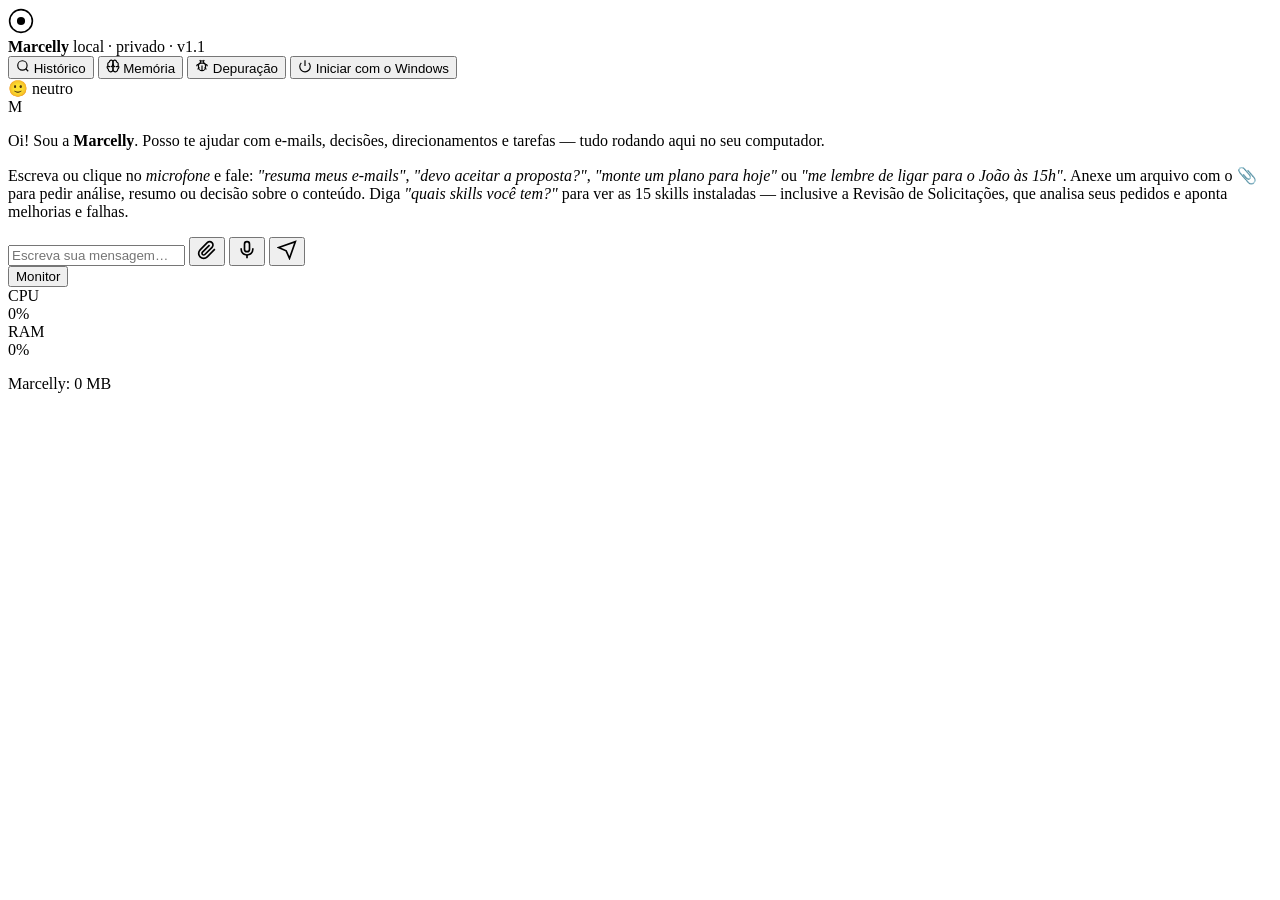
==== ui/index.html @ 8e40aa17 "fix: renovar arquivos visuais do chat" ====
<!DOCTYPE html>
<html lang="pt-BR">
<head>
  <meta charset="UTF-8" />
  <meta name="viewport" content="width=device-width, initial-scale=1.0" />
  <title>Marcelly — Assistente local</title>
  <link rel="stylesheet" href="/static/styles.css?v=1.2" />
  <link rel="icon" href="data:image/svg+xml,<svg xmlns='http://www.w3.org/2000/svg' viewBox='0 0 32 32'><circle cx='16' cy='16' r='14' fill='none' stroke='%2300e5ff' stroke-width='2'/><circle cx='16' cy='16' r='5' fill='%2300e5ff'/></svg>" />
</head>
<body>
  <div class="chat">
    <header class="chat__header">
      <div class="chat__brand">
        <svg viewBox="0 0 32 32" width="26" height="26" aria-hidden="true">
          <circle cx="16" cy="16" r="14" fill="none" stroke="currentColor" stroke-width="2"/>
          <circle cx="16" cy="16" r="5" fill="currentColor"/>
        </svg>
        <div>
          <strong>Marcelly</strong>
          <span class="chat__status">
            <span class="dot"></span> local · privado · v1.1
          </span>
        </div>
      </div>
      <div class="chat__actions">
        <button type="button" class="chat__history" id="historyBtn" aria-pressed="false" title="Abrir histórico e busca por assunto">
          <svg viewBox="0 0 24 24" width="14" height="14" fill="none" stroke="currentColor" stroke-width="2" aria-hidden="true">
            <circle cx="11" cy="11" r="8"/>
            <path d="m21 21-4.3-4.3"/>
          </svg>
          <span class="chat__history-text">Histórico</span>
        </button>
        <button type="button" class="chat__memory" id="memoryBtn" aria-pressed="false" title="Ver o que a Marcelly sabe sobre você">
          <svg viewBox="0 0 24 24" width="14" height="14" fill="none" stroke="currentColor" stroke-width="2" stroke-linecap="round" stroke-linejoin="round" aria-hidden="true">
            <path d="M12 5a3 3 0 1 0-5.997.125 4 4 0 0 0-2.526 5.77 4 4 0 0 0 .556 6.588A4 4 0 1 0 12 18Z"/>
            <path d="M12 5a3 3 0 1 1 5.997.125 4 4 0 0 1 2.526 5.77 4 4 0 0 1-.556 6.588A4 4 0 1 1 12 18Z"/>
            <path d="M15 13a4.5 4.5 0 0 1-3-4 4.5 4.5 0 0 1-3 4"/>
            <path d="M17.5 13h3"/>
            <path d="M3.5 13h3"/>
          </svg>
          <span class="chat__memory-text">Memória</span>
        </button>
        <button type="button" class="chat__debug" id="debugBtn" aria-pressed="false" title="Ativar modo de depuração">
          <svg viewBox="0 0 24 24" width="14" height="14" fill="none" stroke="currentColor" stroke-width="2" aria-hidden="true">
            <path d="m8 2 1.88 1.88"/>
            <path d="M14.12 3.88 16 2"/>
            <path d="M9 7.13v-1a3.003 3.003 0 1 1 6 0v1"/>
            <path d="M12 20c-3.3 0-6-2.7-6-6v-3a4 4 0 0 1 4-4h4a4 4 0 0 1 4 4v3c0 3.3-2.7 6-6 6"/>
            <path d="M12 20v-9"/>
            <path d="M6.53 9C4.6 8.8 3 10.36 3 12.3"/>
            <path d="M21 12.3c0-1.94-1.6-3.5-3.53-3.3"/>
            <path d="M8 15c-1.66 0-3 1.34-3 3"/>
            <path d="M16 15c1.66 0 3 1.34 3 3"/>
          </svg>
          <span class="chat__debug-text">Depuração</span>
        </button>
        <button type="button" class="chat__autostart" id="autostartBtn" aria-pressed="false" title="Ativar inicialização com o Windows">
          <svg viewBox="0 0 24 24" width="14" height="14" fill="none" stroke="currentColor" stroke-width="2" aria-hidden="true">
            <path d="M12 2v10"/>
            <path d="M18.4 6.6a9 9 0 1 1-12.77.04"/>
          </svg>
          <span class="chat__autostart-text">Iniciar com o Windows</span>
        </button>
        <div class="chat__mood" id="moodIndicator" title="Humor do dia">
          <span class="chat__mood-emoji">🙂</span>
          <span class="chat__mood-label" id="moodLabel">neutro</span>
        </div>
      </div>
    </header>

    <aside class="memory-panel" id="memoryPanel" hidden aria-label="O que a Marcelly sabe sobre você">
      <div class="memory-panel__head">
        <span aria-hidden="true">🧠</span>
        <span class="memory-panel__note">O que a Marcelly sabe sobre você — salvo apenas no seu computador.</span>
        <button type="button" class="memory-panel__close" id="memoryCloseBtn" title="Fechar">✕</button>
      </div>
      <div class="memory-panel__list" id="memoryList"></div>
    </aside>

    <div class="storage-banner" id="storageBanner" hidden role="alert">
      <span class="storage-banner__icon">💾</span>
      <p class="storage-banner__text">
        <strong>Liberação de espaço disponível.</strong>
        Há <span id="storageCount">0</span> conversas mais antigas que 120 dias.
        Quer salvar uma cópia em arquivo e liberar espaço?
      </p>
      <div class="storage-banner__actions">
        <button type="button" class="storage-banner__save" id="storageSaveBtn">Salvar e liberar</button>
        <button type="button" class="storage-banner__later" id="storageLaterBtn">Agora não</button>
      </div>
    </div>

    <main class="chat__body" id="chatBody" aria-live="polite">
      <div class="msg msg--bot">
        <div class="msg__avatar">M</div>
        <div class="msg__bubble">
          <p>Oi! Sou a <strong>Marcelly</strong>. Posso te ajudar com e-mails,
          decisões, direcionamentos e tarefas — tudo rodando aqui no seu computador.</p>
          <p class="msg__hint">Escreva ou clique no <em>microfone</em> e fale:
          <em>"resuma meus e-mails"</em>, <em>"devo aceitar a proposta?"</em>,
          <em>"monte um plano para hoje"</em> ou <em>"me lembre de ligar para o João às 15h"</em>.
          Anexe um arquivo com o 📎 para pedir análise, resumo ou decisão sobre o conteúdo.
          Diga <em>"quais skills você tem?"</em> para ver as 15 skills instaladas — inclusive a Revisão de Solicitações, que analisa seus pedidos e aponta melhorias e falhas.</p>
        </div>
      </div>
    </main>

    <div class="attach-chip" id="attachChip" hidden>
      <span id="attachName"></span>
      <button type="button" id="attachRemoveBtn" aria-label="Remover anexo" title="Remover anexo">&#10005;</button>
    </div>

    <div class="chat__input-wrapper">
      <button type="button" class="btn-cancel" id="cancelBtn" hidden title="Parar resposta" aria-label="Parar resposta">✕</button>
    <form class="chat__input" id="chatForm" autocomplete="off">
      <input
        type="text"
        id="messageInput"
        placeholder="Escreva sua mensagem…"
        aria-label="Mensagem"
        required
      />
      <button type="button" id="attachBtn" class="attach" aria-label="Anexar arquivo" title="Anexar arquivo (texto, código, CSV, PDF ou DOCX · até 2 MB)">
        <svg viewBox="0 0 24 24" width="20" height="20" fill="none" stroke="currentColor" stroke-width="2">
          <path d="m21.44 11.05-9.19 9.19a6 6 0 0 1-8.49-8.49l8.57-8.57A4 4 0 1 1 18 8.84l-8.59 8.57a2 2 0 0 1-2.83-2.83l8.49-8.48"/>
        </svg>
      </button>
      <button type="button" id="micBtn" class="mic" aria-label="Falar com o Marcelly" title="Clique e fale">
        <svg viewBox="0 0 24 24" width="20" height="20" fill="none" stroke="currentColor" stroke-width="2">
          <rect x="9" y="2" width="6" height="12" rx="3"/>
          <path d="M5 10v1a7 7 0 0 0 14 0v-1"/>
          <path d="M12 18v4"/>
        </svg>
      </button>
      <button type="submit" id="sendBtn" aria-label="Enviar">
        <svg viewBox="0 0 24 24" width="20" height="20" fill="none" stroke="currentColor" stroke-width="2">
          <path d="m22 2-7 20-4-9-9-4 20-7z"/>
        </svg>
      </button>
    </form>
      <div class="chat__typing" id="typingIndicator" hidden aria-live="polite">Escrevendo...</div>
    </div>

    <aside class="history-panel" id="historyPanel" hidden>
      <div class="history-panel__head">
        <strong>Histórico</strong>
        <span class="history-panel__note">salvo localmente — nada sai da máquina</span>
        <button type="button" id="historyCloseBtn" class="history-panel__close" title="Fechar">✕</button>
      </div>
      <form class="history-panel__search" id="historySearchForm">
        <input
          type="search"
          id="historySearch"
          placeholder="Buscar por assunto…"
          aria-label="Buscar por assunto no histórico"
        />
        <button type="submit" aria-label="Buscar">
          <svg viewBox="0 0 24 24" width="14" height="14" fill="none" stroke="currentColor" stroke-width="2" aria-hidden="true">
            <circle cx="11" cy="11" r="8"/>
            <path d="m21 21-4.3-4.3"/>
          </svg>
        </button>
      </form>
      <div class="history-panel__list" id="historyList" aria-live="polite"></div>
    </aside>

    <aside class="debug-panel" id="debugPanel" hidden>
      <div class="debug-panel__head">
        <strong>Depuração</strong>
        <span class="debug-panel__note">eventos locais — nada sai da máquina</span>
        <button type="button" id="debugClearBtn" class="debug-panel__clear" title="Limpar eventos">Limpar</button>
      </div>
      <div class="debug-panel__list" id="debugList" aria-live="polite"></div>
    </aside>

    <div class="stats-widget" id="statsWidget">
      <button type="button" class="stats-widget__toggle" id="statsToggle" aria-expanded="true" title="Monitor de CPU e RAM">
        <span class="stats-widget__dot" aria-hidden="true"></span> Monitor
      </button>
      <div class="stats-widget__body" id="statsBody">
        <div class="stats-widget__row">
          <span class="stats-widget__label">CPU</span>
          <div class="stats-widget__bar"><div class="stats-widget__fill" id="statsCpu"></div></div>
          <span class="stats-widget__value" id="statsCpuVal">0%</span>
        </div>
        <div class="stats-widget__row">
          <span class="stats-widget__label">RAM</span>
          <div class="stats-widget__bar"><div class="stats-widget__fill stats-widget__fill--ram" id="statsRam"></div></div>
          <span class="stats-widget__value" id="statsRamVal">0%</span>
        </div>
        <p class="stats-widget__note" id="statsNote">Marcelly: 0 MB</p>
      </div>
    </div>

    <div class="chat__agent" id="statusChip" hidden>
      <span class="chat__agent-dot" aria-hidden="true"></span>
      <span id="statusText">…</span>
    </div>

  </div>

    <div class="onboarding" id="onboarding" hidden role="dialog" aria-modal="true" aria-labelledby="onboardingTitle">
      <div class="onboarding__card">
        <h2 id="onboardingTitle">Prazer, eu sou a Marcelly</h2>
        <p>Me conte o essencial para eu te tratar do jeito certo — fica salvo apenas neste computador.</p>
        <form class="onboarding__form" id="onboardingForm">
          <label class="onboarding__field">Nome
            <input id="obName" type="text" required autocomplete="name" />
          </label>
          <label class="onboarding__field">Gênero
            <select id="obGender">
              <option value="">Prefiro não informar</option>
              <option value="masculino">Masculino</option>
              <option value="feminino">Feminino</option>
              <option value="outro">Outro</option>
            </select>
          </label>
          <label class="onboarding__field">Telefone
            <input id="obPhone" type="tel" autocomplete="tel" />
          </label>
          <label class="onboarding__field">WhatsApp
            <input id="obWhats" type="tel" />
          </label>
          <label class="onboarding__field">E-mail
            <input id="obEmail" type="email" autocomplete="email" />
          </label>
          <div class="onboarding__actions">
            <button type="button" class="onboarding__skip" id="onboardingSkip">Preencher depois</button>
            <button type="submit" class="onboarding__save" id="onboardingSave">Começar</button>
          </div>
        </form>
      </div>
    </div>

  <script src="/static/app.js?v=1.2"></script>
</body>
</html>
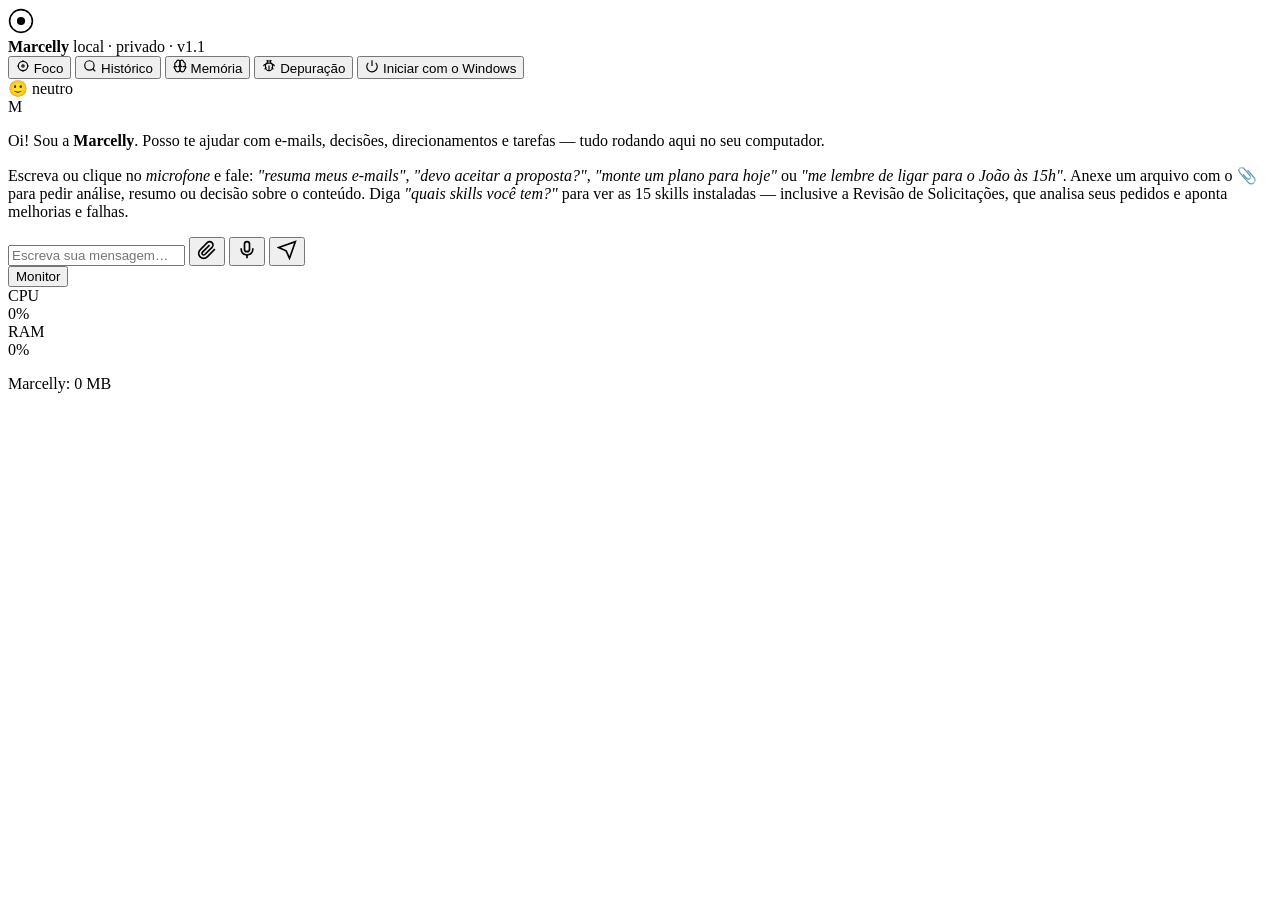
==== commit c5d6e389: "feat: adicionar controle do modo de foco" ====
--- a/ui/index.html
+++ b/ui/index.html
@@ -23,6 +23,10 @@
         </div>
       </div>
       <div class="chat__actions">
+        <button type="button" class="chat__focus" id="focusBtn" aria-pressed="false" title="Ativar modo de foco (Alt+F)">
+          <svg viewBox="0 0 24 24" width="14" height="14" fill="none" stroke="currentColor" stroke-width="2" aria-hidden="true"><circle cx="12" cy="12" r="8"/><circle cx="12" cy="12" r="2"/><path d="M12 2v2M12 20v2M2 12h2M20 12h2"/></svg>
+          <span class="chat__focus-text">Foco</span>
+        </button>
         <button type="button" class="chat__history" id="historyBtn" aria-pressed="false" title="Abrir histórico e busca por assunto">
           <svg viewBox="0 0 24 24" width="14" height="14" fill="none" stroke="currentColor" stroke-width="2" aria-hidden="true">
             <circle cx="11" cy="11" r="8"/>
@@ -232,6 +236,6 @@
       </div>
     </div>
 
-  <script src="/static/app.js?v=1.2"></script>
+  <script src="/static/app.js?v=1.5"></script>
 </body>
 </html>
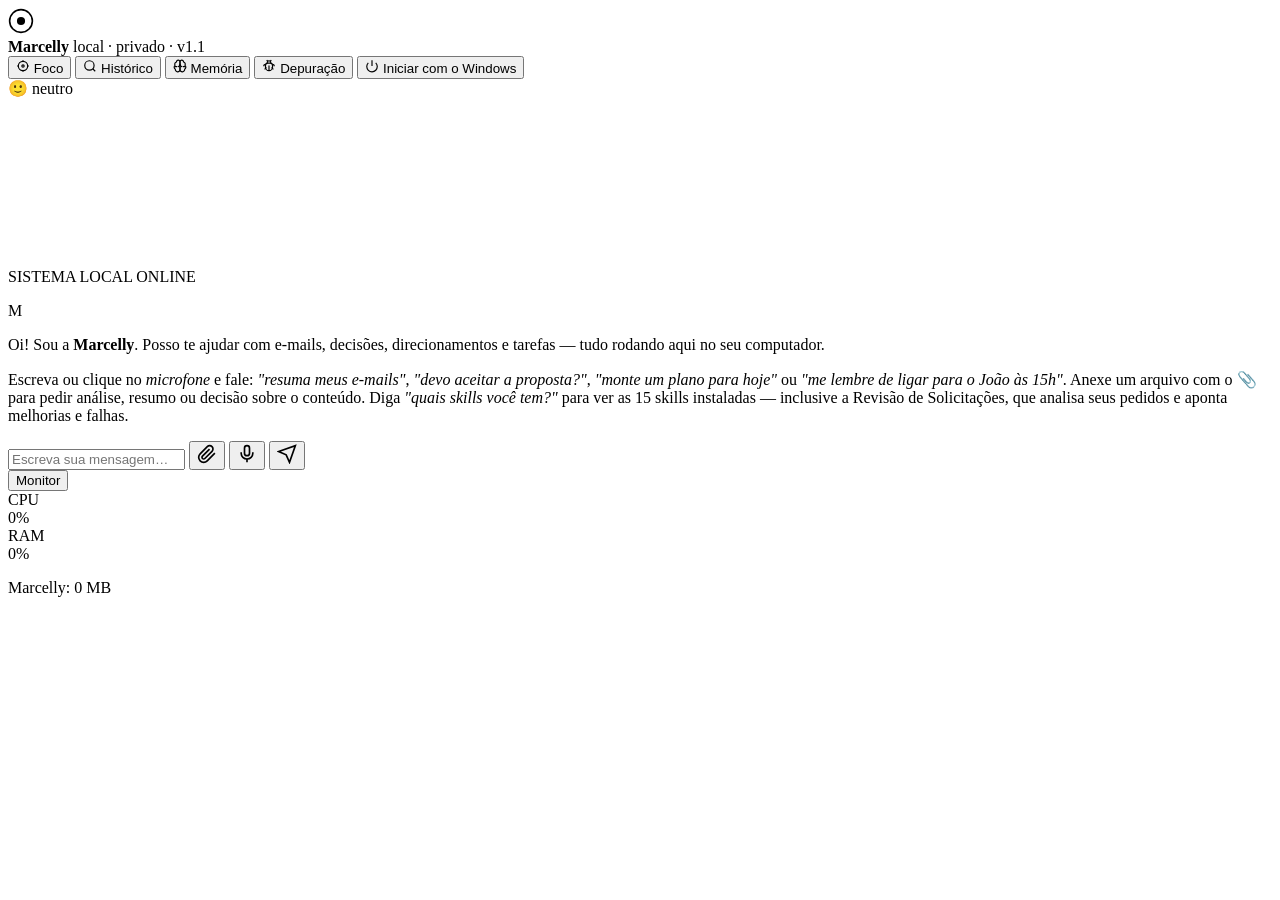
==== commit 878538af: "Add animated Jarvis HUD and audio visualizer" ====
--- a/ui/index.html
+++ b/ui/index.html
@@ -4,7 +4,7 @@
   <meta charset="UTF-8" />
   <meta name="viewport" content="width=device-width, initial-scale=1.0" />
   <title>Marcelly — Assistente local</title>
-  <link rel="stylesheet" href="/static/styles.css?v=1.2" />
+  <link rel="stylesheet" href="/static/styles.css?v=1.3" />
   <link rel="icon" href="data:image/svg+xml,<svg xmlns='http://www.w3.org/2000/svg' viewBox='0 0 32 32'><circle cx='16' cy='16' r='14' fill='none' stroke='%2300e5ff' stroke-width='2'/><circle cx='16' cy='16' r='5' fill='%2300e5ff'/></svg>" />
 </head>
 <body>
@@ -93,6 +93,13 @@
         <button type="button" class="storage-banner__later" id="storageLaterBtn">Agora não</button>
       </div>
     </div>
+
+    <section class="hud" id="hud" aria-label="Estado da Marcelly">
+      <canvas id="audioVisualizer" aria-hidden="true"></canvas>
+      <div class="hud__rings" aria-hidden="true"><i></i><i></i><i></i></div>
+      <div class="hud__orb" id="hudOrb" aria-hidden="true"><span></span></div>
+      <p class="hud__label" id="hudLabel">SISTEMA LOCAL ONLINE</p>
+    </section>
 
     <main class="chat__body" id="chatBody" aria-live="polite">
       <div class="msg msg--bot">
@@ -236,6 +243,6 @@
       </div>
     </div>
 
-  <script src="/static/app.js?v=1.5"></script>
+  <script src="/static/app.js?v=1.6"></script>
 </body>
 </html>
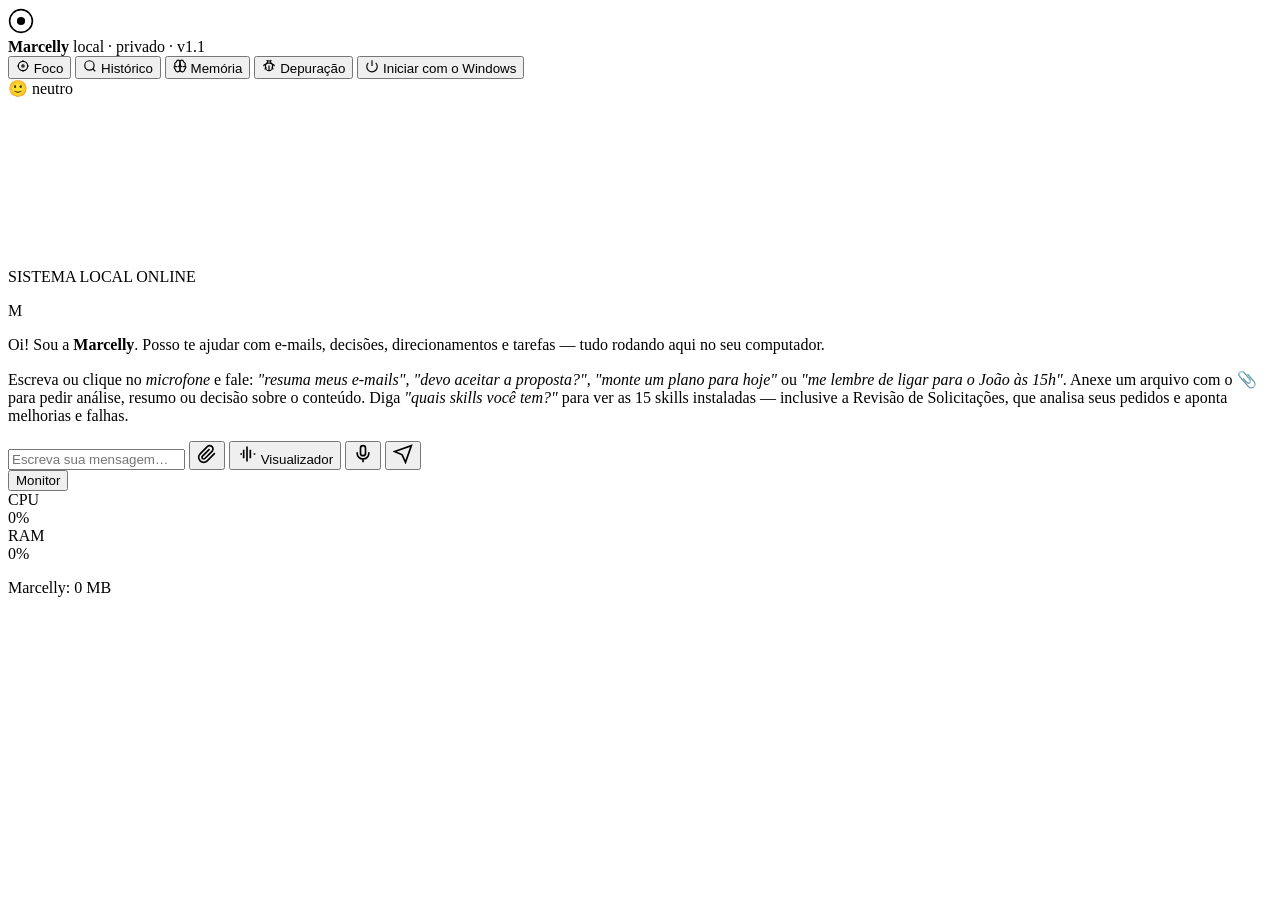
==== commit 493a9c5c: "Adiciona controle do visualizador de áudio no chat" ====
--- a/ui/index.html
+++ b/ui/index.html
@@ -4,7 +4,7 @@
   <meta charset="UTF-8" />
   <meta name="viewport" content="width=device-width, initial-scale=1.0" />
   <title>Marcelly — Assistente local</title>
-  <link rel="stylesheet" href="/static/styles.css?v=1.3" />
+  <link rel="stylesheet" href="/static/styles.css?v=1.4" />
   <link rel="icon" href="data:image/svg+xml,<svg xmlns='http://www.w3.org/2000/svg' viewBox='0 0 32 32'><circle cx='16' cy='16' r='14' fill='none' stroke='%2300e5ff' stroke-width='2'/><circle cx='16' cy='16' r='5' fill='%2300e5ff'/></svg>" />
 </head>
 <body>
@@ -136,6 +136,12 @@
           <path d="m21.44 11.05-9.19 9.19a6 6 0 0 1-8.49-8.49l8.57-8.57A4 4 0 1 1 18 8.84l-8.59 8.57a2 2 0 0 1-2.83-2.83l8.49-8.48"/>
         </svg>
       </button>
+      <button type="button" id="visualizerBtn" class="visualizer-toggle" aria-pressed="false" title="Ativar visualizador de áudio">
+        <svg viewBox="0 0 24 24" width="20" height="20" fill="none" stroke="currentColor" stroke-width="2" aria-hidden="true">
+          <path d="M4 12h2m2-5v10m4-14v18m4-14v10m4-5h2"/>
+        </svg>
+        <span class="visualizer-toggle__text">Visualizador</span>
+      </button>
       <button type="button" id="micBtn" class="mic" aria-label="Falar com o Marcelly" title="Clique e fale">
         <svg viewBox="0 0 24 24" width="20" height="20" fill="none" stroke="currentColor" stroke-width="2">
           <rect x="9" y="2" width="6" height="12" rx="3"/>
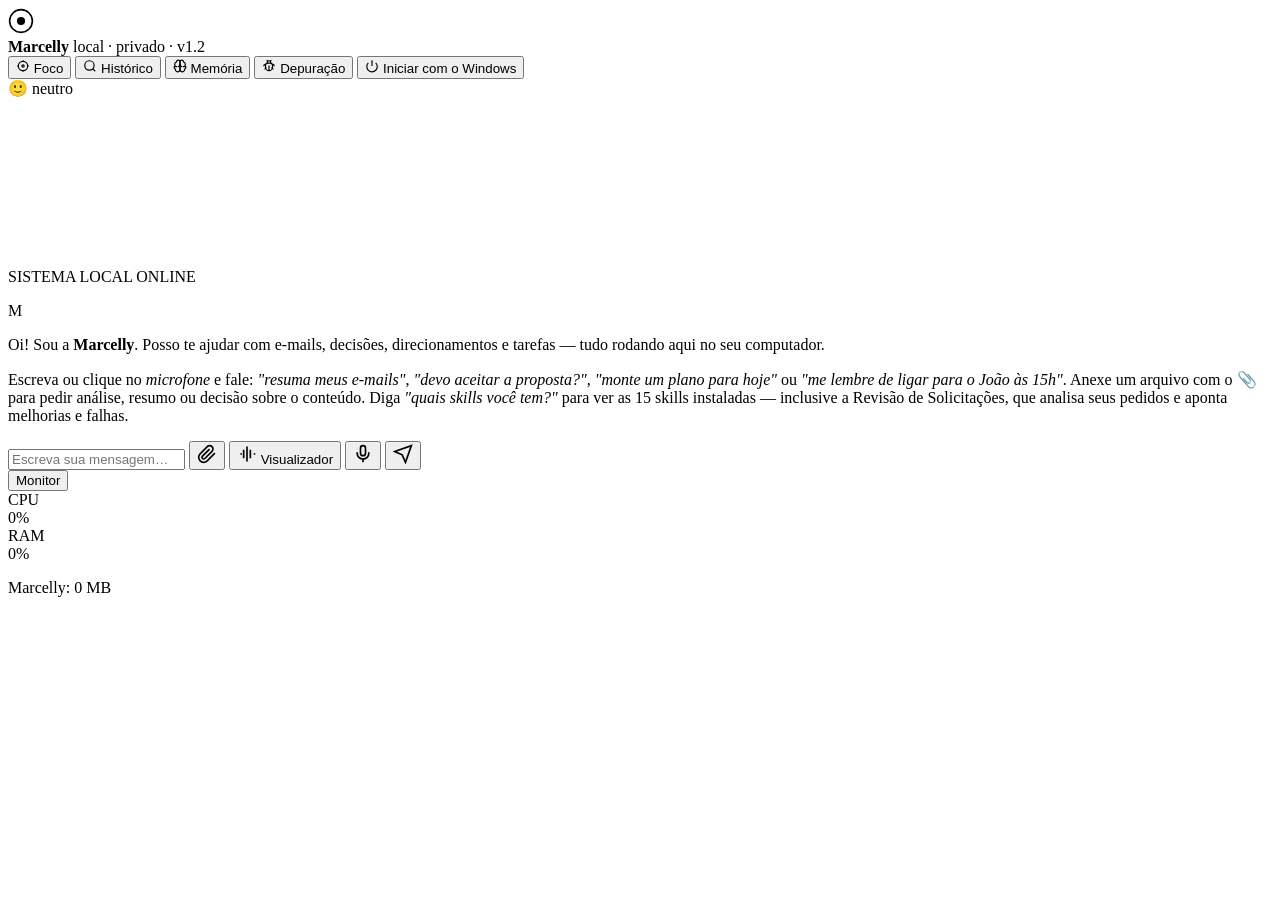
==== commit ae6f55f2: "Identifica interface visual v1.2" ====
--- a/ui/index.html
+++ b/ui/index.html
@@ -4,7 +4,7 @@
   <meta charset="UTF-8" />
   <meta name="viewport" content="width=device-width, initial-scale=1.0" />
   <title>Marcelly — Assistente local</title>
-  <link rel="stylesheet" href="/static/styles.css?v=1.4" />
+  <link rel="stylesheet" href="/static/styles.css?v=1.5" />
   <link rel="icon" href="data:image/svg+xml,<svg xmlns='http://www.w3.org/2000/svg' viewBox='0 0 32 32'><circle cx='16' cy='16' r='14' fill='none' stroke='%2300e5ff' stroke-width='2'/><circle cx='16' cy='16' r='5' fill='%2300e5ff'/></svg>" />
 </head>
 <body>
@@ -18,7 +18,7 @@
         <div>
           <strong>Marcelly</strong>
           <span class="chat__status">
-            <span class="dot"></span> local · privado · v1.1
+            <span class="dot"></span> local · privado · v1.2
           </span>
         </div>
       </div>
